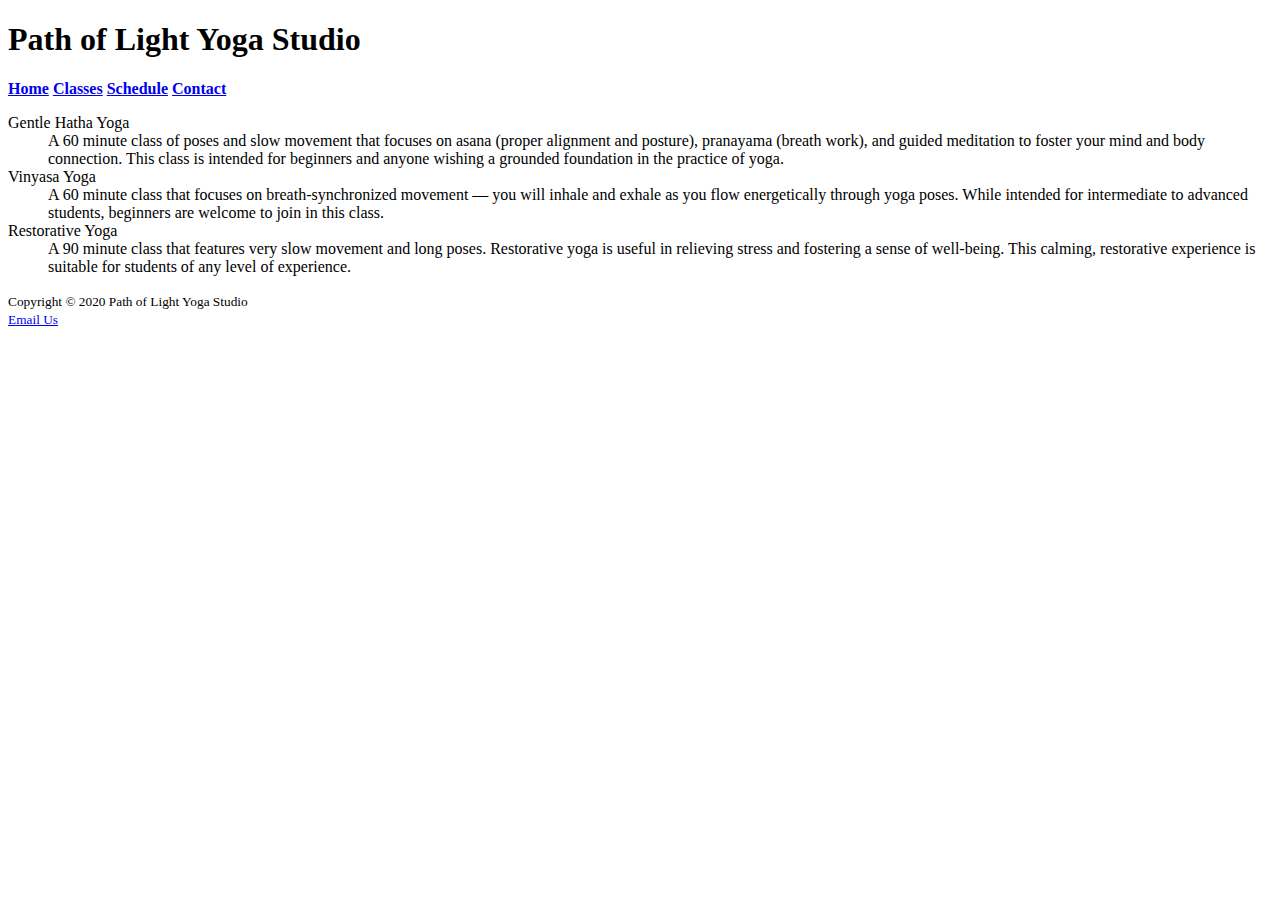
==== classes.html @ 7f78b80b "." ====
<!DOCTYPE html>
<html lang="en">
    <head>
        <title>Yoga</title>
        <meta charset="utf-8">
    </head>
    <body>
        <h1>Path of Light Yoga Studio</h1>
        <div>
            <b><a href="index.html">Home</a> 
            <a href="classes.html">Classes</a>
            <a href="schedule.html">Schedule</a> 
            <a href="contact.html">Contact</a></b>
        </div>
        <dl>
            <dt>Gentle Hatha Yoga</dt>
                <dd>A 60 minute class of poses and slow movement that focuses on asana (proper alignment and posture), pranayama (breath work), and guided meditation to foster your mind and body connection. This class is intended for beginners and anyone wishing a grounded foundation in the practice of yoga.</dd>
            <dt>Vinyasa Yoga</dd>
                <dd>A 60 minute class that focuses on breath-synchronized movement — you will inhale and exhale as you flow energetically through yoga poses. While intended for intermediate to advanced students, beginners are welcome to join in this class.</dd>
            <dt>Restorative Yoga</dt>
                <dd>A 90 minute class that features very slow movement and long poses. Restorative yoga is useful in relieving stress and fostering a sense of well-being. This calming, restorative experience is suitable for students of any level of experience.</dd>
        </dl>

            <small>Copyright © 2020 Path of Light Yoga Studio <br>
            <a href="mailto:nic.bander@evsck12.com">Email Us</a></small>
        </p>
    </body>
</html>
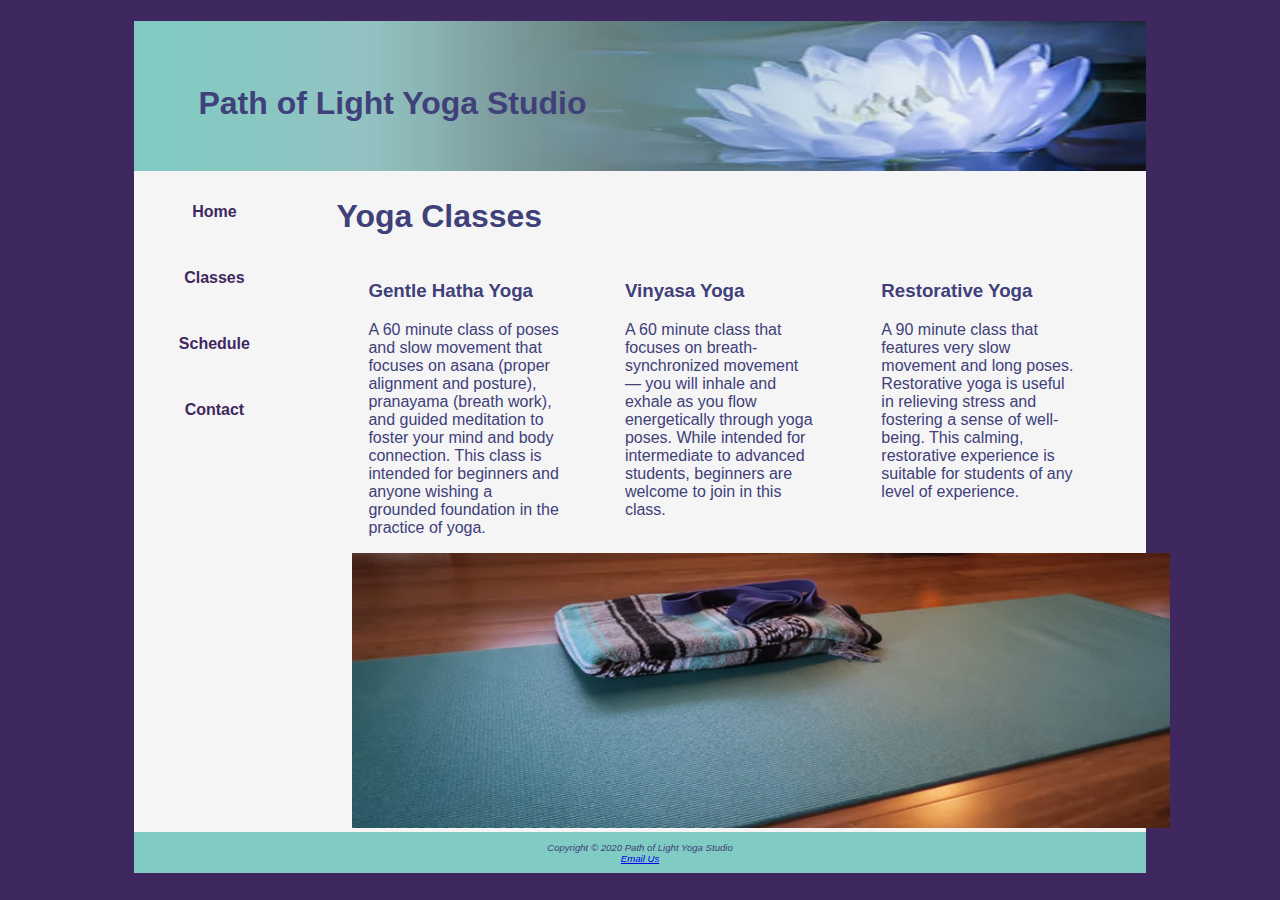
==== commit 4548730e: "." ====
--- a/classes.html
+++ b/classes.html
@@ -3,26 +3,41 @@
     <head>
         <title>Yoga</title>
         <meta charset="utf-8">
+        <link rel="stylesheet" href="style.css">
     </head>
     <body>
-        <h1>Path of Light Yoga Studio</h1>
-        <div>
-            <b><a href="index.html">Home</a> 
-            <a href="classes.html">Classes</a>
-            <a href="schedule.html">Schedule</a> 
-            <a href="contact.html">Contact</a></b>
+        <div id="wrapper">
+            <header>
+                <h1>Path of Light Yoga Studio</h1>
+            </header>
+            <nav>
+                <b><a href="index.html">Home</a> 
+                <a href="classes.html">Classes</a>
+                <a href="schedule.html">Schedule</a> 
+                <a href="contact.html">Contact</a></b>
+            </nav>
+            <main>
+                <h2>Yoga Classes</h2>
+                <div class="onethird">
+                    <h3>Gentle Hatha Yoga</h3>
+                    <p>A 60 minute class of poses and slow movement that focuses on asana (proper alignment and posture), pranayama (breath work), and guided meditation to foster your mind and body connection. This class is intended for beginners and anyone wishing a grounded foundation in the practice of yoga.</p>
+                </div>
+                <div class="onethird">
+                    <h3>Vinyasa Yoga</h3>
+                    <p>A 60 minute class that focuses on breath-synchronized movement — you will inhale and exhale as you flow energetically through yoga poses. While intended for intermediate to advanced students, beginners are welcome to join in this class.</p>
+                </div>
+                <div class="onethird">
+                    <h3>Restorative Yoga</h3>
+                    <p>A 90 minute class that features very slow movement and long poses. Restorative yoga is useful in relieving stress and fostering a sense of well-being. This calming, restorative experience is suitable for students of any level of experience.</dd>
+                </div>
+                <div id="hero">
+                    <img src="images/yogamat.jpg" alt="mat" height="275" width="850">
+                </div>
+            </main>
+            <footer>
+                Copyright © 2020 Path of Light Yoga Studio <br>
+                <a href="mailto:nic.bander@evsck12.com">Email Us</a>
+            </footer>
         </div>
-        <dl>
-            <dt>Gentle Hatha Yoga</dt>
-                <dd>A 60 minute class of poses and slow movement that focuses on asana (proper alignment and posture), pranayama (breath work), and guided meditation to foster your mind and body connection. This class is intended for beginners and anyone wishing a grounded foundation in the practice of yoga.</dd>
-            <dt>Vinyasa Yoga</dd>
-                <dd>A 60 minute class that focuses on breath-synchronized movement — you will inhale and exhale as you flow energetically through yoga poses. While intended for intermediate to advanced students, beginners are welcome to join in this class.</dd>
-            <dt>Restorative Yoga</dt>
-                <dd>A 90 minute class that features very slow movement and long poses. Restorative yoga is useful in relieving stress and fostering a sense of well-being. This calming, restorative experience is suitable for students of any level of experience.</dd>
-        </dl>
-
-            <small>Copyright © 2020 Path of Light Yoga Studio <br>
-            <a href="mailto:nic.bander@evsck12.com">Email Us</a></small>
-        </p>
     </body>
 </html>--- a/style.css
+++ b/style.css
@@ -0,0 +1,144 @@
+/* single and block line comment */
+/* selector styling - applying style to a tag */
+body{
+    background-color: #3F2860;
+    color: #40407A;             
+    font-family: Verdana, Arial, sans-serif;
+}
+
+header{
+    background-image: url("images/lilyheader.jpg");
+    background-size: 100% 100%; /* strectch the image to 100% of the parent */
+    background-color: #80CBC4;
+    text-align: left;
+    height: 150px;
+}
+
+/* applying style to the nav section */
+header a:link{
+    text-decoration: none;
+    display: block;
+    color: #40407A;
+}
+
+header a:visited{
+    text-decoration: none;
+    display: block;
+    color: #40407A;
+}
+
+header a:hover{
+    text-decoration: none;
+    display: block;
+    color: #FFF;
+}
+
+h1{
+    line-height: 200%;
+    padding-top: 50px;
+    padding-left: 2em;
+}
+
+h2{
+    font-size: 200%;
+}
+
+nav{
+    text-align: center;
+    font-weight: bold;
+    padding: 1em;
+    float:left; /*dynamically moves to te left of the screen */
+    width: 160px;
+
+}
+
+nav a{
+    text-decoration: none;
+    display: block;
+    text-align: center;
+    border: #CCCCCC;
+    border-width: 3px;
+    padding: 1em;
+    margin-bottom: 1em;
+}
+
+nav ul{
+    list-style-type: none;
+    padding: 0em;
+}
+
+nav a:link{color: #3f2860;}
+
+nav a:visited{color:#497777}
+
+nav a:hover{color:#A26100;border: 3px inset#333333;}
+
+footer{
+    background-color: #80CBC4;
+    font-size: .60em;
+    text-align: center;
+    font-family: Arial, Helvetica, sans-serif;
+    font-style: italic;
+    padding: 1em;
+}
+
+img{
+    padding-left: 1em;
+    padding-right: 1em;
+}
+
+main{
+    padding-left: 2em;
+    padding-right: 2em;
+    display:block;
+    margin-left: 170px;    /* needed to push the main tag off the parent by 170px */
+}
+
+/* class */
+.studio{
+    color: #40407A;
+    font-style: italic;
+}
+
+/* id styling where you can apply to tags with this id */
+#wrapper{
+    margin-right: auto;       /* auto space evenly on both sides */
+    margin-left: auto;
+    width: 80%;
+    background-color: #F5F5F5;
+    min-width: 1000px;
+    max-width: 1280px;
+}
+
+#hero{
+    text-align: center;
+}
+
+/* to assist with splitting into cols */
+.floatleft{
+    float: left;
+    margin-right: 4em;
+    margin-bottom: 1em;
+}
+
+/* take up half of the area */
+.onehalf{
+    float: left;
+    width: 50%;
+    padding-left: 2em;
+    padding-right: 2em;
+}
+
+/* takes up 1/3 half of the area */
+.onethird{
+    float: left;
+    width: 33%;
+    padding-left: 2em;
+    padding-right: 2em;
+}
+
+#clear{
+    clear: both;
+}
+/* global property or global var */
+* {box-sizing: border-box;}